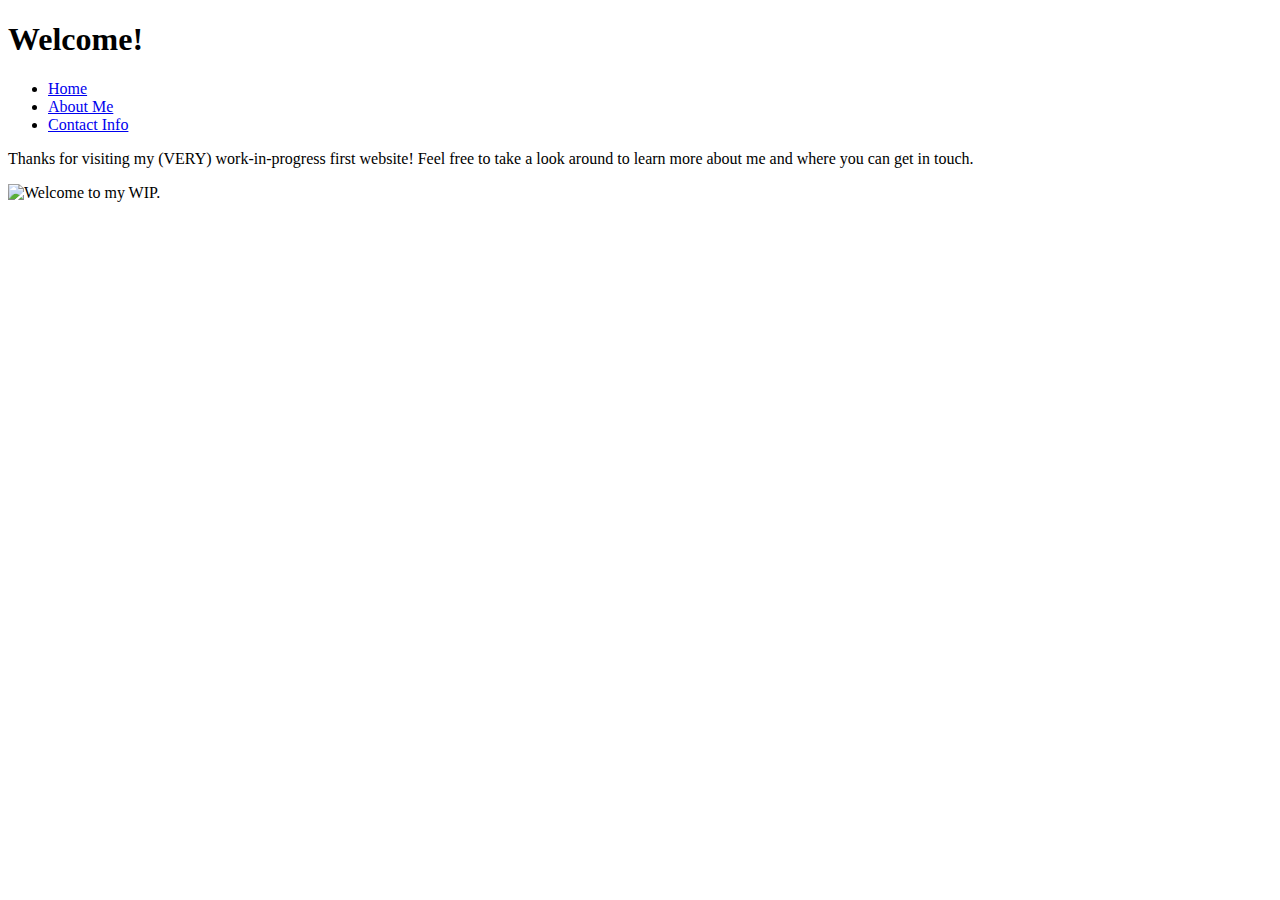
==== index.html @ 55445375 "Add files via upload" ====
<!DOCTYPE html>
<html>

<head>
  <title>My First Website</title>
  <link rel="stylesheet" href="style.css">
</head>

<body>
  <header>
    <h1>Welcome!</h1>
  </header>

  <nav>
    <ul>
      <li><a href="myfirstwebsite.html">Home</a></li>
      <li><a href="aboutme.html">About Me</a></li>
      <li><a href="contactinfo.html">Contact Info</a></li>
    </ul>
  </nav>

  <p>Thanks for visiting my (VERY) work-in-progress first website! Feel free to take a look around to learn more about me and where you can get in touch.</p>

  <div class="container">
    <img src="Welcome.gif" alt="Welcome to my WIP.">
  </div>


</body>

</html>
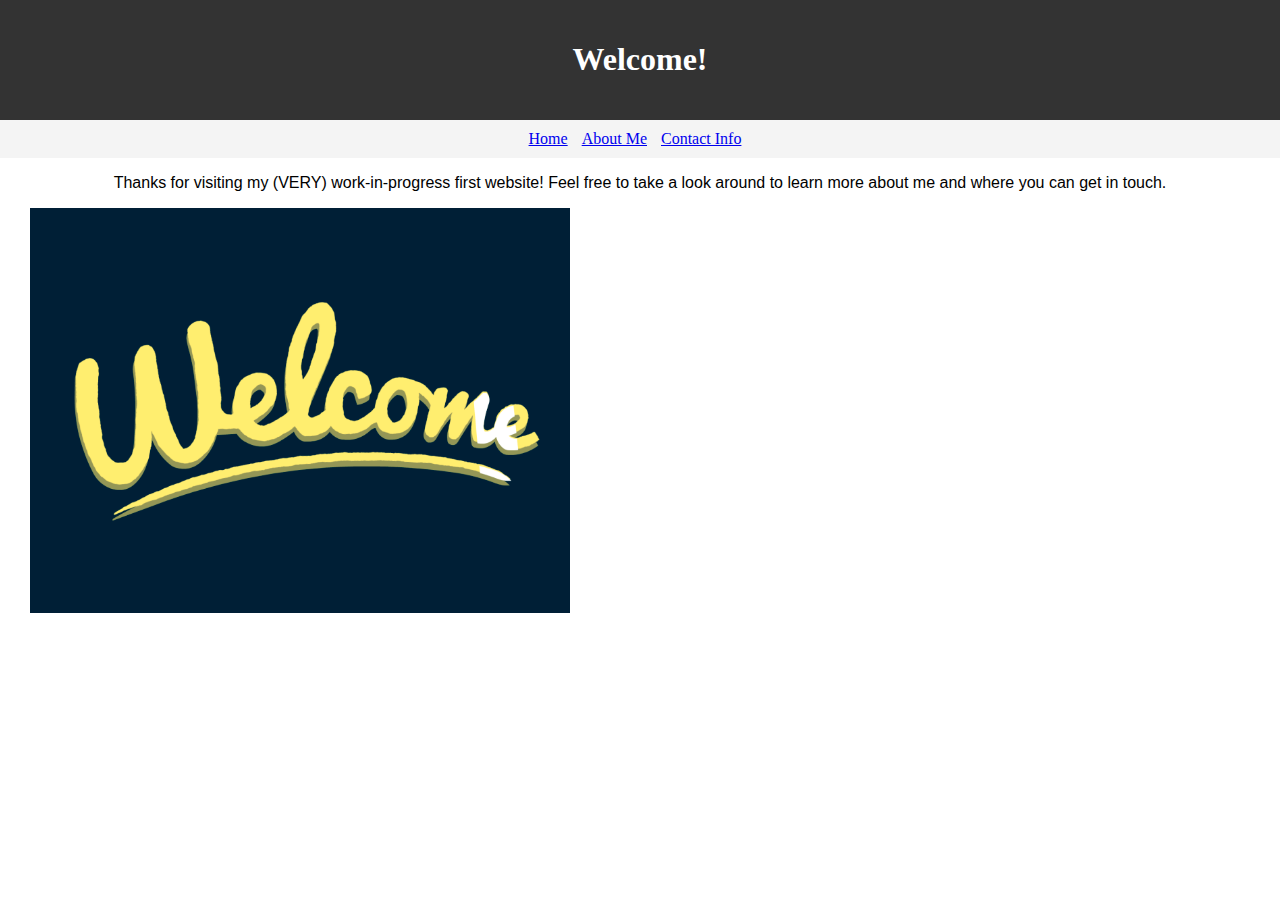
==== commit 35d6568c: "Update index.html" ====
--- a/index.html
+++ b/index.html
@@ -13,7 +13,7 @@
 
   <nav>
     <ul>
-      <li><a href="myfirstwebsite.html">Home</a></li>
+      <li><a href="index.html">Home</a></li>
       <li><a href="aboutme.html">About Me</a></li>
       <li><a href="contactinfo.html">Contact Info</a></li>
     </ul>
@@ -28,4 +28,4 @@
 
 </body>
 
-</html>+</html>
--- a/style.css
+++ b/style.css
@@ -0,0 +1,59 @@
+body {
+  font-family: Arial, sans-serif;
+  margin: 0;
+  padding: 0;
+  text-align: center;
+}
+
+header {
+  background-color: #333;
+  color: #fff;
+  padding: 20px;
+  text-align: center;
+  font-family: trajan-pro-3, serif;
+  font-style: normal;
+  font-weight: 200;
+}
+
+nav {
+  background-color: #f4f4f4;
+  padding: 10px;
+  font-family: trajan-pro-3, serif;
+  font-style: normal;
+  font-weight: 200;
+}
+
+nav ul {
+  list-style-type: none;
+  margin: 0;
+  padding: 0;
+}
+
+nav ul li {
+  display: inline;
+  margin-right: 10px;
+}
+
+main {
+  padding: 20px;
+  text-align: center;
+}
+
+footer {
+  background-color: #333;
+  color: #fff;
+  padding: 20px;
+  text-align: center;
+}
+
+.container {
+  text-align: center;
+  width: 600px;
+  height: 600px;
+}
+.container img {
+  display: block;
+  margin-left: auto;
+  margin-right: auto;
+  width: 90%;
+}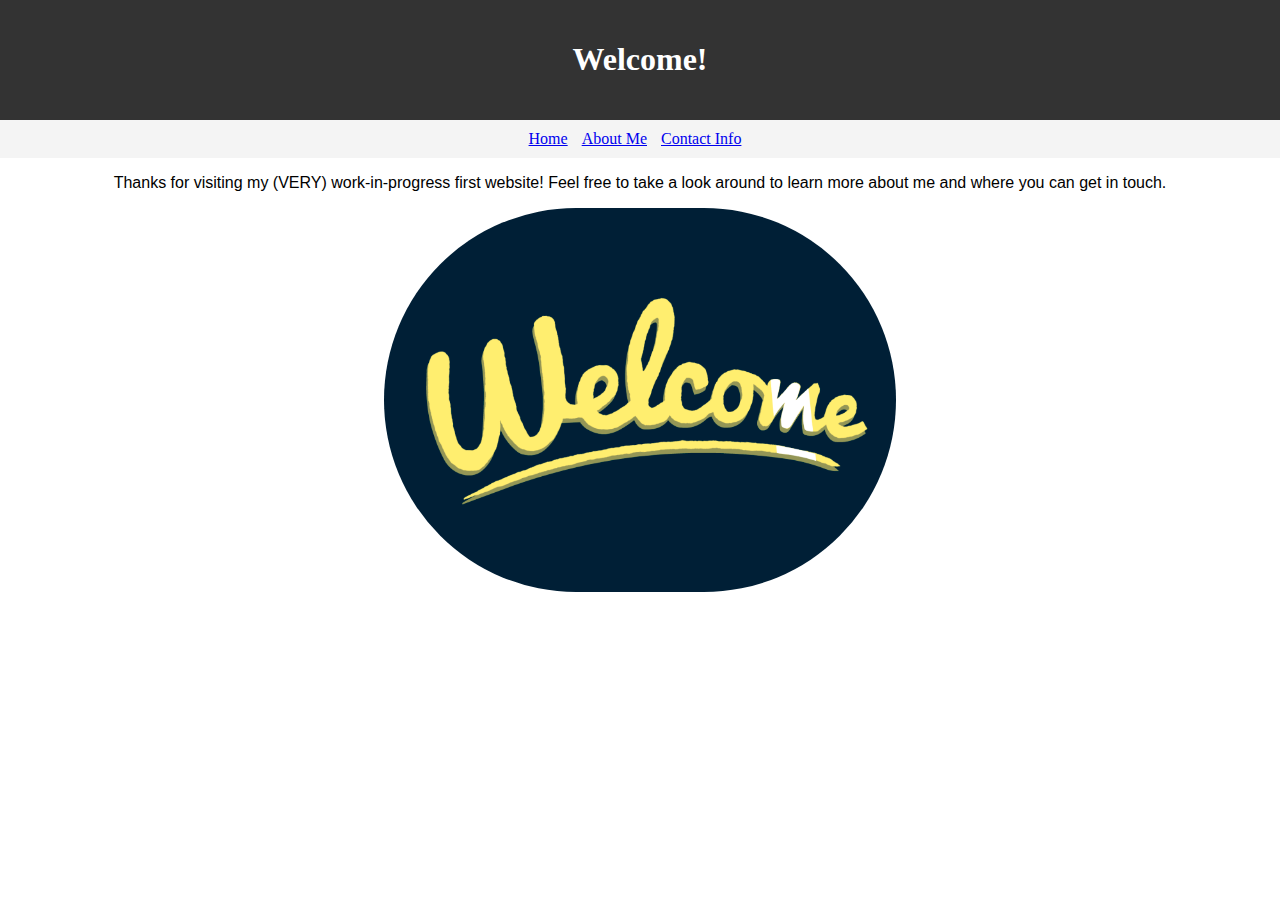
==== commit 5d311ef4: "Add files via upload" ====
--- a/index.html
+++ b/index.html
@@ -21,7 +21,7 @@
 
   <p>Thanks for visiting my (VERY) work-in-progress first website! Feel free to take a look around to learn more about me and where you can get in touch.</p>
 
-  <div class="container">
+  <div>
     <img src="Welcome.gif" alt="Welcome to my WIP.">
   </div>
 
--- a/style.css
+++ b/style.css
@@ -34,6 +34,11 @@
   margin-right: 10px;
 }
 
+ul {
+  text-align: center;
+  list-style-position: inside;
+}
+
 main {
   padding: 20px;
   text-align: center;
@@ -46,14 +51,10 @@
   text-align: center;
 }
 
-.container {
-  text-align: center;
-  width: 600px;
-  height: 600px;
-}
-.container img {
-  display: block;
+img {
   margin-left: auto;
   margin-right: auto;
-  width: 90%;
+  max-width: 40%;
+  box-sizing: border-box;
+  border-radius: 600px;
 }